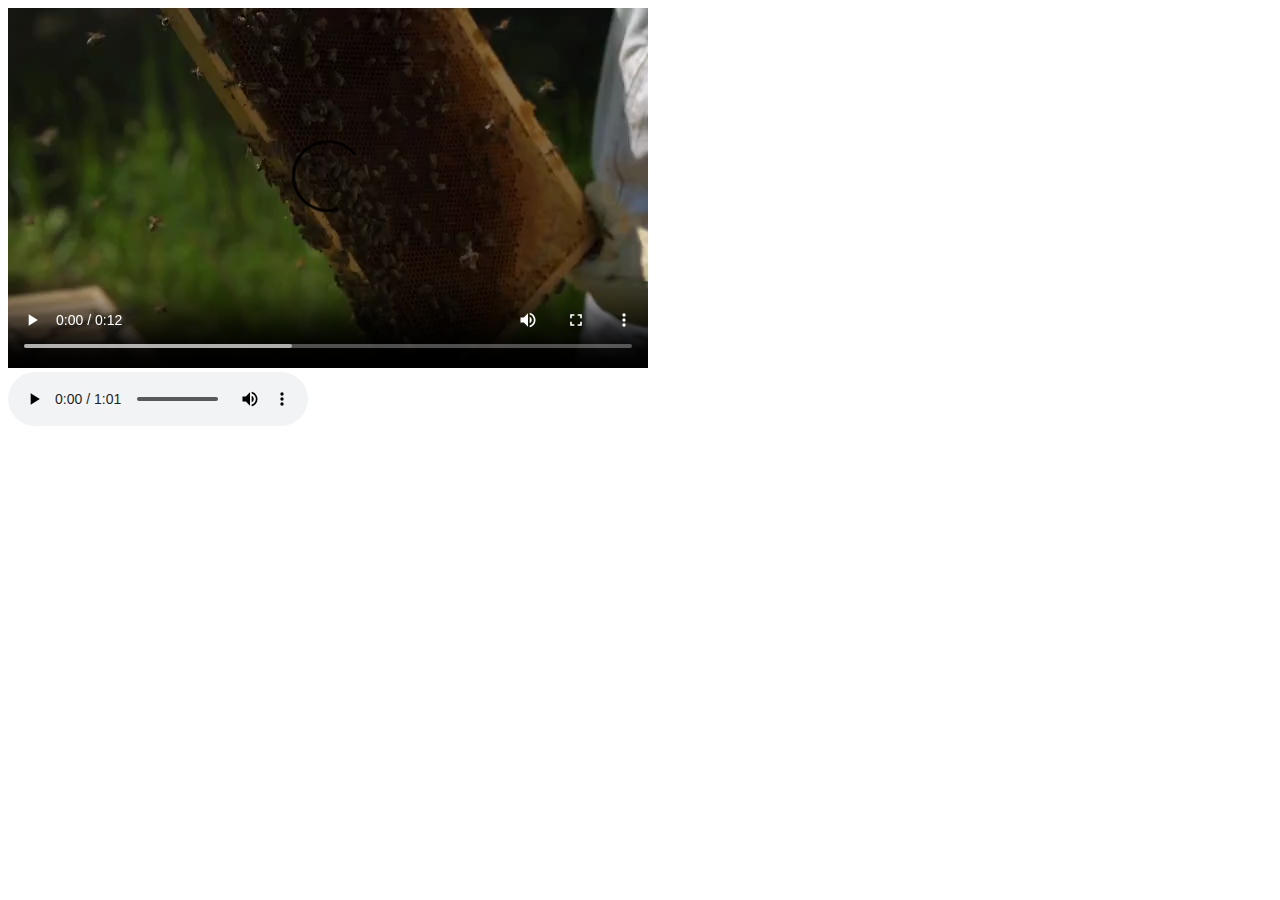
==== Méhek/index.html @ b351a0ec "www" ====
<!DOCTYPE html>
<html lang="en">
<head>
    <meta charset="UTF-8">
    <meta http-equiv="X-UA-Compatible" content="IE=edge">
    <meta name="viewport" content="width=device-width, initial-scale=1.0">
    <title>Document</title>
</head>
<body>
    <video src="./mehek.mp4" controls> </video>
    <br>
    <audio src="./mehek.mp3" controls ></audio>
</body>
</html>
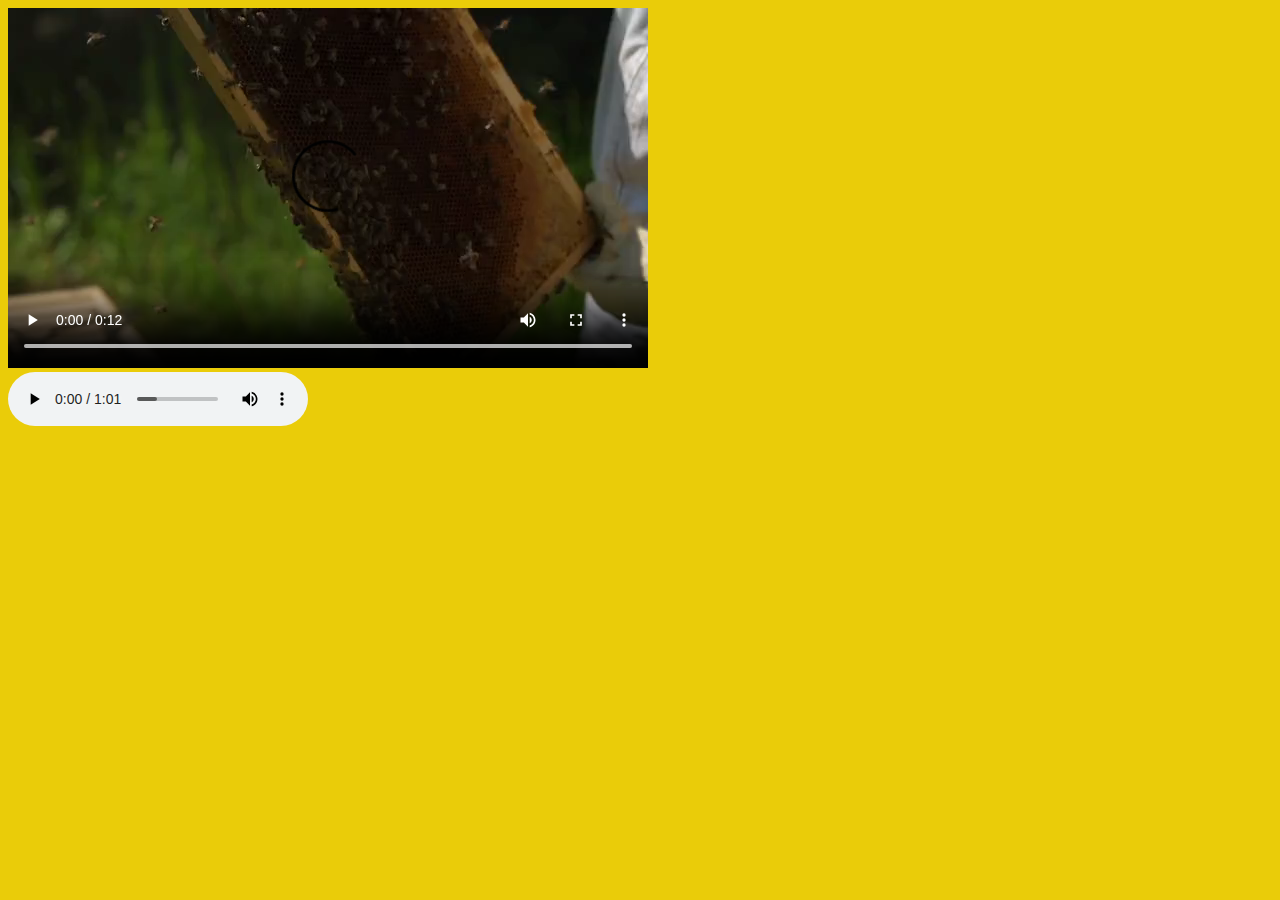
==== commit ab8c61d2: "aaa" ====
--- a/Méhek/index.html
+++ b/Méhek/index.html
@@ -7,6 +7,7 @@
     <title>Document</title>
 </head>
 <body>
+    <link rel="stylesheet" href="méhek.css">
     <video src="./mehek.mp4" controls> </video>
     <br>
     <audio src="./mehek.mp3" controls ></audio>
--- a/Méhek/méhek.css
+++ b/Méhek/méhek.css
@@ -0,0 +1,7 @@
+body {   
+    background-color: rgb(234, 204, 9);
+    border: 10px;
+}
+
+
+
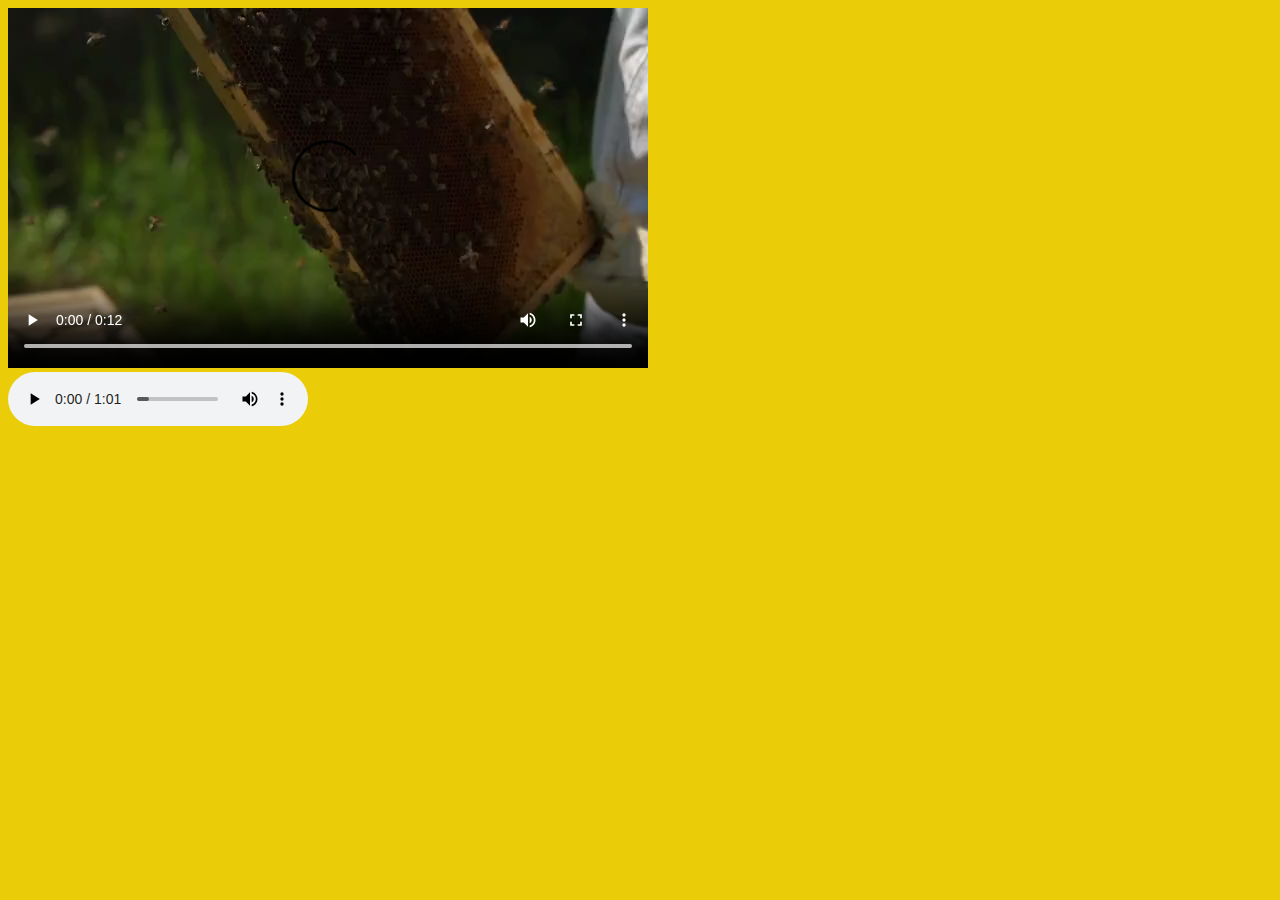
==== commit bdbf196e: "aaaaaaa" ====
--- a/Méhek/index.html
+++ b/Méhek/index.html
@@ -4,7 +4,7 @@
     <meta charset="UTF-8">
     <meta http-equiv="X-UA-Compatible" content="IE=edge">
     <meta name="viewport" content="width=device-width, initial-scale=1.0">
-    <title>Document</title>
+    <title>Méhek</title>
 </head>
 <body>
     <link rel="stylesheet" href="méhek.css">
